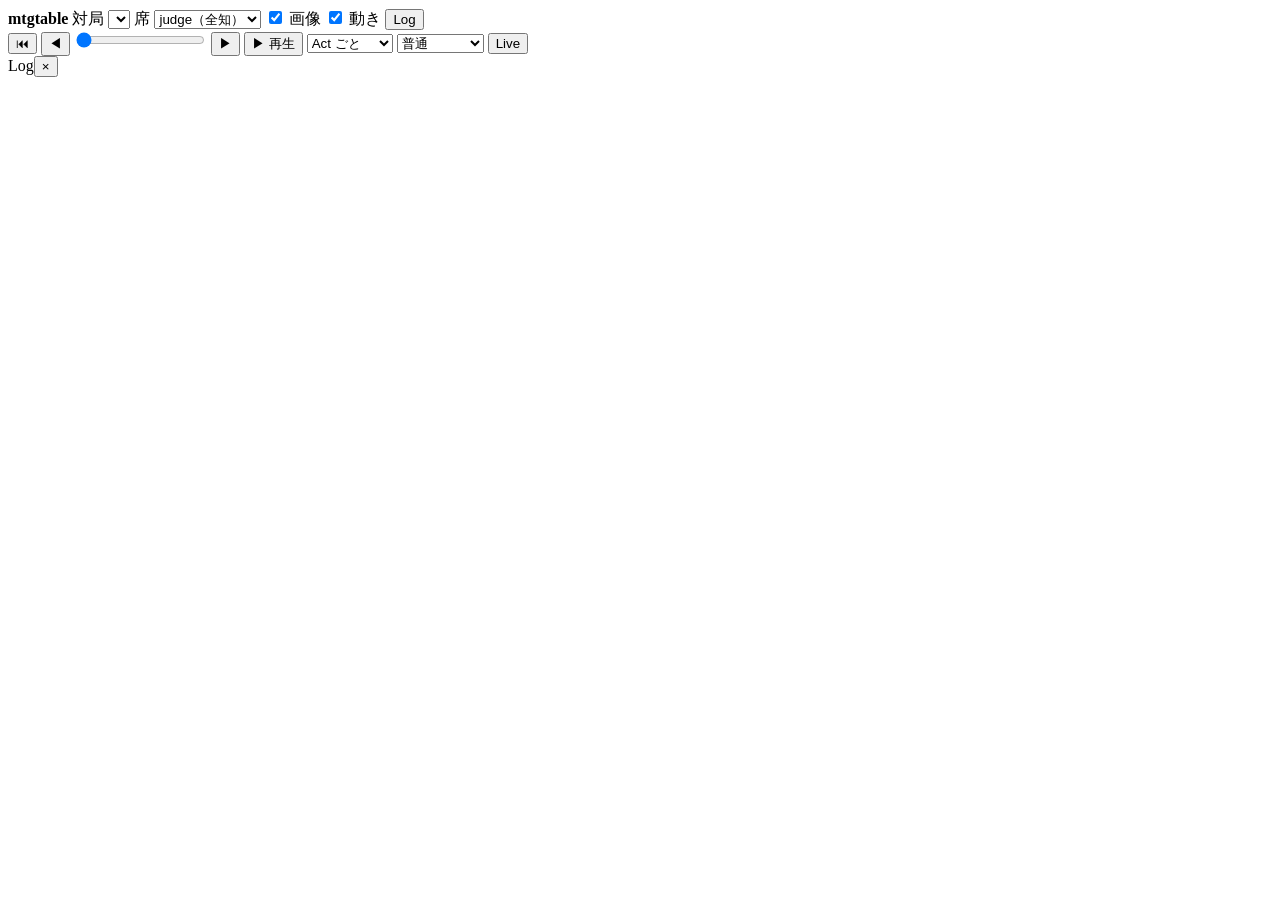
==== mtgtable/web/index.html @ 21853bc8 "Register decks on the site with checks against Scryfall Add the site skeleton (top, decks, games) an" ====
<!doctype html>
<html lang="ja">
<head>
<meta charset="utf-8">
<meta name="viewport" content="width=device-width, initial-scale=1">
<title>mtgtable 観戦</title>
<link rel="stylesheet" href="static/style.css">
</head>
<body>
<header class="bar">
  <strong class="brand">mtgtable</strong>
  <nav id="sitenav" class="sitenav" hidden></nav>
  <label>対局 <select id="game"></select></label>
  <label>席 <select id="seat">
    <option value="judge">judge（全知）</option>
    <option value="p1">p1</option>
    <option value="p2">p2</option>
  </select></label>
  <label><input id="images" type="checkbox" checked> 画像</label>
  <label title="タップや移動を動きで見せる（1件ずつの移動と自動再生のとき）"><input id="motion" type="checkbox" checked> 動き</label>
  <span id="turn" class="turn"></span>
  <span id="playing" class="chip strong playing" hidden></span>
  <span id="conn" class="conn" title="更新の受信状態"></span>
  <button id="recovery" title="別の端末で同じ対局を見るための URL を作る" hidden>復元 URL</button>
  <button id="logToggle" title="Log を開く・閉じる（L キー）">Log</button>
</header>

<div class="replay">
  <button id="first" title="最初">⏮</button>
  <button id="prev" title="1 Act 戻る">◀</button>
  <input id="pos" type="range" min="0" max="0" value="0">
  <button id="next" title="1 Act 進む">▶</button>
  <button id="play" title="自動再生（スペースキー）">▶ 再生</button>
  <select id="unit" title="1回に進める単位">
    <option value="act">Act ごと</option>
    <option value="batch">Batch ごと</option>
  </select>
  <select id="speed" title="進める間隔">
    <option value="150">とても速い</option>
    <option value="400">速い</option>
    <option value="1000" selected>普通</option>
    <option value="2500">遅い</option>
  </select>
  <button id="live" class="on" title="最新を追う">Live</button>
  <span id="posText" class="muted"></span>
</div>

<section id="page" class="page" hidden></section>

<main class="layout">
  <section class="board">
    <div id="top" class="side"></div>
    <div id="combatbox" class="combatbox" hidden><h3 class="bxhead"><span>戦闘</span><span class="bxcount muted"></span><button class="bxmin" title="一時的に畳む（下の盤面を見る）。中身が変わると自動で開く">–</button></h3><div id="combat" class="combat"></div></div>
    <div id="bottom" class="side"></div>
    <!-- 盤面の上に浮かぶ小窓（見出しをドラッグで移動、– で畳む） -->
    <div id="fl-stack" class="stackbox" hidden><h3 class="bxhead"><span>スタック</span><span class="bxcount muted"></span><button class="bxmin" title="一時的に畳む（下の盤面を見る）。中身が変わると自動で開く">–</button></h3><ol id="stack" class="stack"></ol></div>
    <div id="fl-detail" class="float" hidden>
      <div class="fhead"><span>カード</span><button class="fmin" title="畳む">–</button><button class="fclose" title="閉じる">×</button></div>
      <div id="detail" class="detail fbody"></div>
    </div>
  </section>
  <div id="logResizer" class="resizer" title="ドラッグで幅を変える"></div>
  <aside id="logpane" class="logpane">
    <div class="lphead"><span>Log</span><button id="logClose" title="閉じる">×</button></div>
    <div id="log" class="log"></div>
  </aside>
</main>
<!-- GUI の対局の操作パネル（盤面の外に置き、画面に固定する。見出しをドラッグで移動） -->
<div id="fl-play" class="float playpanel" hidden>
  <div class="fhead"><span id="playTitle">操作</span><button class="fmin" title="畳む">–</button></div>
  <div id="playbody" class="fbody"></div>
</div>
<div id="menu" class="menu" hidden></div>
<dialog id="ask" class="ask"></dialog>
<div id="toast" class="toast" hidden></div>
<script type="module" src="static/app.js"></script>
</body>
</html>
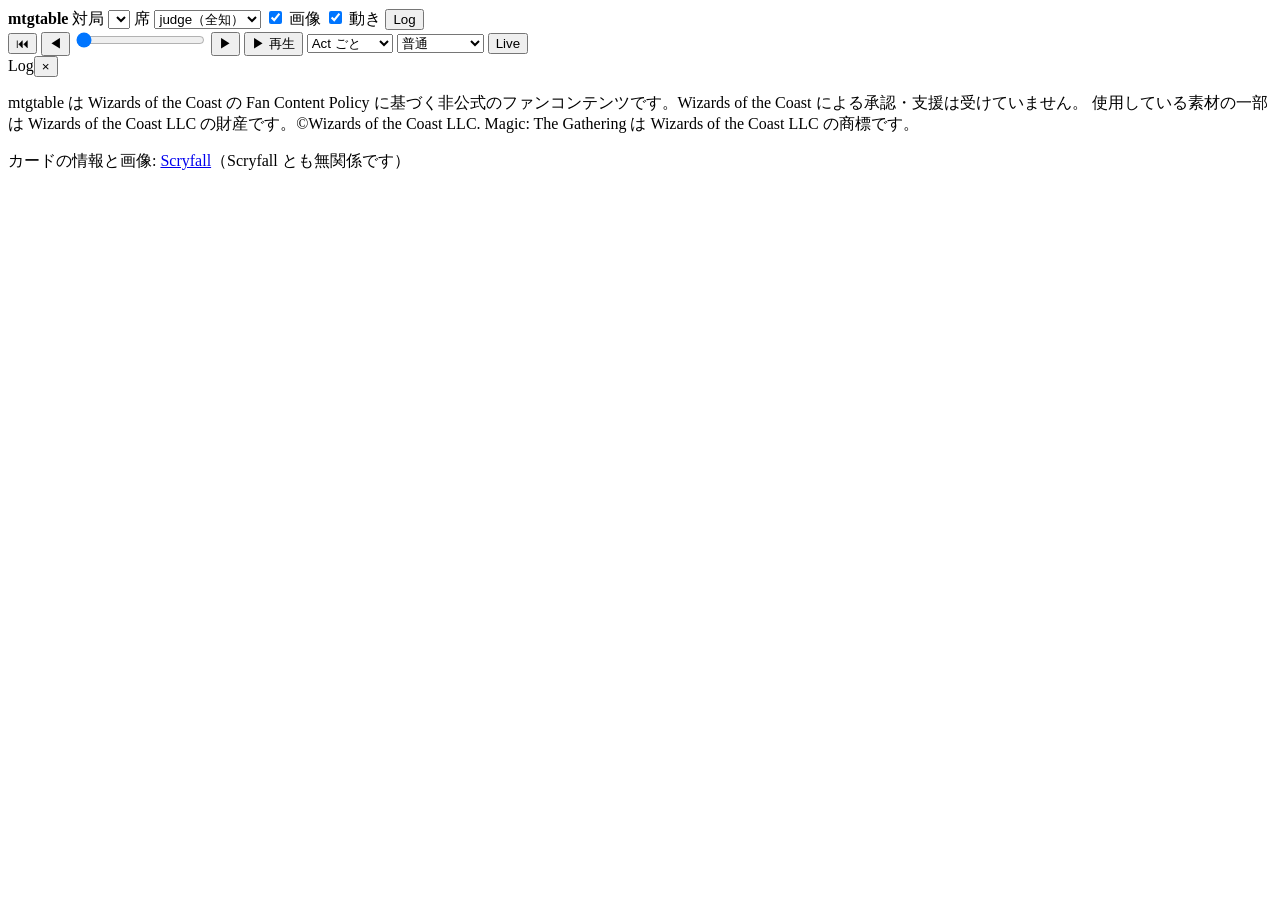
==== commit 0887aadc: "Harden and document the site for public launch Rate-limit reads, writes, owner-key creation, deck ch" ====
--- a/mtgtable/web/index.html
+++ b/mtgtable/web/index.html
@@ -3,7 +3,13 @@
 <head>
 <meta charset="utf-8">
 <meta name="viewport" content="width=device-width, initial-scale=1">
-<title>mtgtable 観戦</title>
+<title>mtgtable</title>
+<meta name="description" content="紙の Magic: The Gathering を、ブラウザの卓で AI か招待した人と遊ぶ非公式のファンサイト。カードの処理は AI の審判が行う。">
+<meta property="og:type" content="website">
+<meta property="og:title" content="mtgtable — ブラウザで遊ぶ MTG の卓">
+<meta property="og:description" content="デッキを登録して、AI か招待した人と対戦。終わった対局は再生・共有できる。">
+<meta name="theme-color" content="#2f5d8a">
+<link rel="icon" href="static/favicon.svg" type="image/svg+xml">
 <link rel="stylesheet" href="static/style.css">
 </head>
 <body>
@@ -73,6 +79,12 @@
 <div id="menu" class="menu" hidden></div>
 <dialog id="ask" class="ask"></dialog>
 <div id="toast" class="toast" hidden></div>
+<footer id="sitefooter" class="sitefooter">
+  <p>mtgtable は Wizards of the Coast の Fan Content Policy に基づく非公式のファンコンテンツです。Wizards of the Coast による承認・支援は受けていません。
+  使用している素材の一部は Wizards of the Coast LLC の財産です。©Wizards of the Coast LLC. Magic: The Gathering は Wizards of the Coast LLC の商標です。</p>
+  <p>カードの情報と画像: <a href="https://scryfall.com/" rel="noopener noreferrer" target="_blank">Scryfall</a>（Scryfall とも無関係です）<span id="legallinks" hidden>
+  ・<a href="#/terms">利用規約</a>・<a href="#/privacy">プライバシー</a></span></p>
+</footer>
 <script type="module" src="static/app.js"></script>
 </body>
 </html>
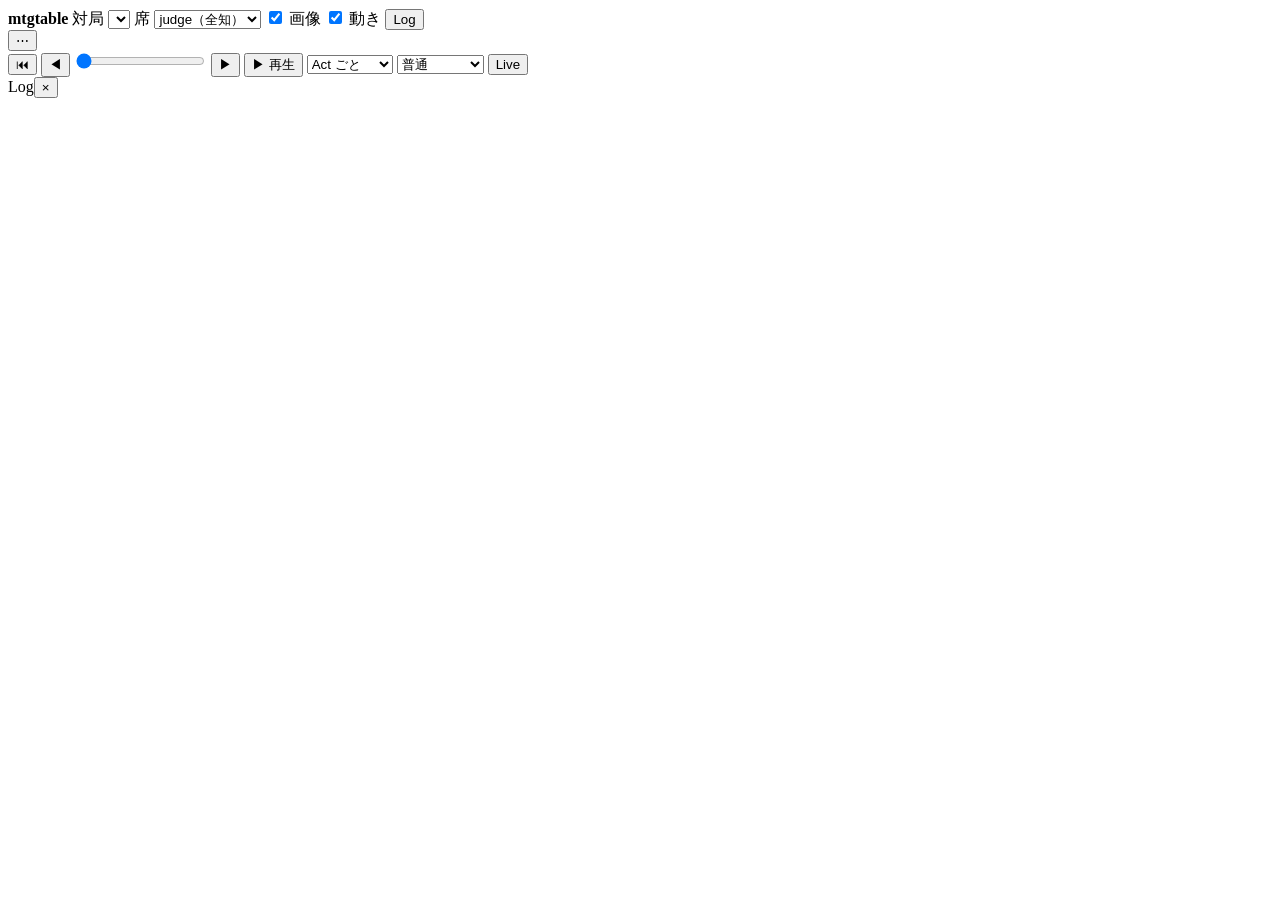
==== commit 83f80027: "Sort permanents by type, add opp:target stop, and polish the table UI - Battlefield: non-land perman" ====
--- a/mtgtable/web/index.html
+++ b/mtgtable/web/index.html
@@ -25,10 +25,18 @@
   <label><input id="images" type="checkbox" checked> 画像</label>
   <label title="タップや移動を動きで見せる（1件ずつの移動と自動再生のとき）"><input id="motion" type="checkbox" checked> 動き</label>
   <span id="turn" class="turn"></span>
+  <span id="thinking" class="thinking" hidden></span>
   <span id="playing" class="chip strong playing" hidden></span>
   <span id="conn" class="conn" title="更新の受信状態"></span>
   <button id="recovery" title="別の端末で同じ対局を見るための URL を作る" hidden>復元 URL</button>
   <button id="logToggle" title="Log を開く・閉じる（L キー）">Log</button>
+  <div class="more">
+    <button id="moreBtn" title="その他" aria-haspopup="menu" aria-expanded="false">⋯</button>
+    <div id="moreMenu" class="moremenu" role="menu" hidden>
+      <button type="button" role="menuitem" data-open="credits">権利の表記</button>
+      <span id="legallinks" hidden><a role="menuitem" href="#/terms">利用規約</a><a role="menuitem" href="#/privacy">プライバシー</a></span>
+    </div>
+  </div>
 </header>
 
 <div class="replay">
@@ -79,12 +87,14 @@
 <div id="menu" class="menu" hidden></div>
 <dialog id="ask" class="ask"></dialog>
 <div id="toast" class="toast" hidden></div>
-<footer id="sitefooter" class="sitefooter">
+<!-- 権利の表記: ヘッダーの「⋯」から開く -->
+<dialog id="credits" class="credits">
+  <h3>権利の表記</h3>
   <p>mtgtable は Wizards of the Coast の Fan Content Policy に基づく非公式のファンコンテンツです。Wizards of the Coast による承認・支援は受けていません。
   使用している素材の一部は Wizards of the Coast LLC の財産です。©Wizards of the Coast LLC. Magic: The Gathering は Wizards of the Coast LLC の商標です。</p>
-  <p>カードの情報と画像: <a href="https://scryfall.com/" rel="noopener noreferrer" target="_blank">Scryfall</a>（Scryfall とも無関係です）<span id="legallinks" hidden>
-  ・<a href="#/terms">利用規約</a>・<a href="#/privacy">プライバシー</a></span></p>
-</footer>
+  <p>カードの情報と画像: <a href="https://scryfall.com/" rel="noopener noreferrer" target="_blank">Scryfall</a>（Scryfall とも無関係です）</p>
+  <form method="dialog" class="crow"><button class="on">閉じる</button></form>
+</dialog>
 <script type="module" src="static/app.js"></script>
 </body>
 </html>
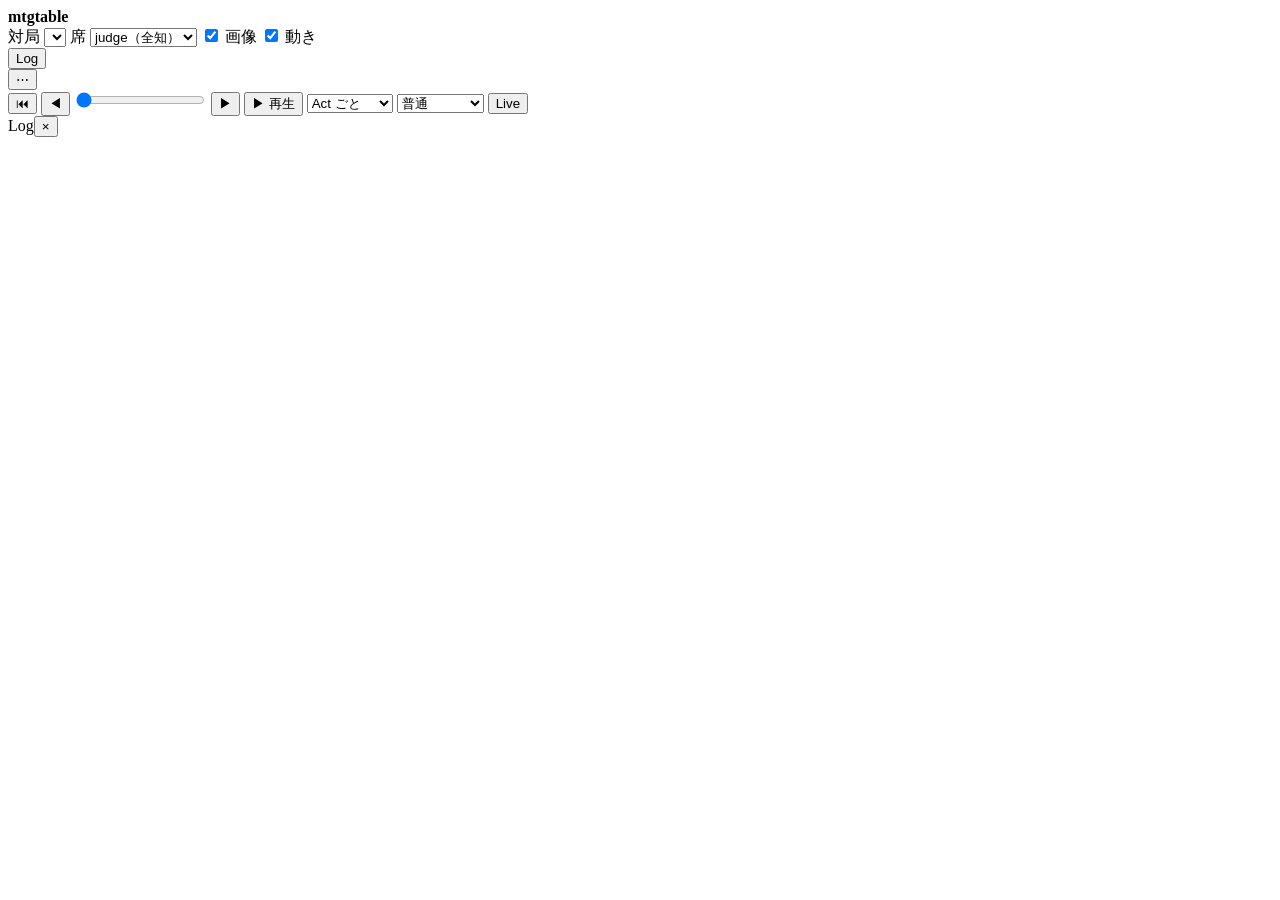
==== commit a0d557cf: "Turn the public site into a local host-only site run by Claude Code serve --site is now a site for o" ====
--- a/mtgtable/web/index.html
+++ b/mtgtable/web/index.html
@@ -16,72 +16,76 @@
 <header class="bar">
   <strong class="brand">mtgtable</strong>
   <nav id="sitenav" class="sitenav" hidden></nav>
-  <label>対局 <select id="game"></select></label>
-  <label>席 <select id="seat">
-    <option value="judge">judge（全知）</option>
-    <option value="p1">p1</option>
-    <option value="p2">p2</option>
-  </select></label>
-  <label><input id="images" type="checkbox" checked> 画像</label>
-  <label title="タップや移動を動きで見せる（1件ずつの移動と自動再生のとき）"><input id="motion" type="checkbox" checked> 動き</label>
-  <span id="turn" class="turn"></span>
-  <span id="thinking" class="thinking" hidden></span>
-  <span id="playing" class="chip strong playing" hidden></span>
-  <span id="conn" class="conn" title="更新の受信状態"></span>
-  <button id="recovery" title="別の端末で同じ対局を見るための URL を作る" hidden>復元 URL</button>
-  <button id="logToggle" title="Log を開く・閉じる（L キー）">Log</button>
+  <!-- 盤面の部品。サイトの盤面ではまとめて1行に置く（ほかは並びに溶かす） -->
+  <div class="barctl">
+    <label><span data-i18n="header.game">対局</span> <select id="game"></select></label>
+    <label><span data-i18n="header.seat">席</span> <select id="seat">
+      <option value="judge" data-i18n="seat.judge">judge（全知）</option>
+      <option value="p1">p1</option>
+      <option value="p2">p2</option>
+    </select></label>
+    <label><input id="images" type="checkbox" checked> <span data-i18n="header.images">画像</span></label>
+    <label data-i18n-title="header.motion.title" title="タップや移動を動きで見せる（1件ずつの移動と自動再生のとき）"><input id="motion" type="checkbox" checked> <span data-i18n="header.motion">動き</span></label>
+    <span id="turn" class="turn"></span>
+    <span id="thinking" class="thinking" hidden></span>
+    <span id="playing" class="chip strong playing" hidden></span>
+  </div>
+  <span id="conn" class="conn" data-i18n-title="header.conn.title" title="更新の受信状態"></span>
+  <button id="logToggle" data-i18n-title="header.log.title" title="Log を開く・閉じる（L キー）">Log</button>
   <div class="more">
-    <button id="moreBtn" title="その他" aria-haspopup="menu" aria-expanded="false">⋯</button>
+    <button id="moreBtn" data-i18n-title="header.more.title" title="その他" aria-haspopup="menu" aria-expanded="false">⋯</button>
     <div id="moreMenu" class="moremenu" role="menu" hidden>
-      <button type="button" role="menuitem" data-open="credits">権利の表記</button>
-      <span id="legallinks" hidden><a role="menuitem" href="#/terms">利用規約</a><a role="menuitem" href="#/privacy">プライバシー</a></span>
+      <!-- 言語（日本語・English。名前は訳さない） -->
+      <div class="langrow" role="group" data-i18n-aria-label="more.lang" aria-label="言語"><button type="button" role="menuitemradio" data-lang="ja" lang="ja">日本語</button><button type="button" role="menuitemradio" data-lang="en" lang="en">English</button></div>
+      <button type="button" role="menuitem" data-open="credits" data-i18n="more.credits">権利の表記</button>
     </div>
+  </div>
+  <!-- 再生のバー: サイトの盤面では2行目に対局の部品と並べて1行にする（ほかは独立した行） -->
+  <div class="replay">
+    <button id="first" data-i18n-title="replay.first" title="最初">⏮</button>
+    <button id="prev" data-i18n-title="replay.prev" title="1 Act 戻る">◀</button>
+    <input id="pos" type="range" min="0" max="0" value="0">
+    <button id="next" data-i18n-title="replay.next" title="1 Act 進む">▶</button>
+    <button id="play" data-i18n="replay.play" data-i18n-title="replay.play.title" title="自動再生（スペースキー）">▶ 再生</button>
+    <select id="unit" data-i18n-title="replay.unit.title" title="1回に進める単位">
+      <option value="act" data-i18n="replay.unit.act">Act ごと</option>
+      <option value="batch" data-i18n="replay.unit.batch">Batch ごと</option>
+    </select>
+    <select id="speed" data-i18n-title="replay.speed.title" title="進める間隔">
+      <option value="150" data-i18n="replay.speed.fastest">とても速い</option>
+      <option value="400" data-i18n="replay.speed.fast">速い</option>
+      <option value="1000" selected data-i18n="replay.speed.normal">普通</option>
+      <option value="2500" data-i18n="replay.speed.slow">遅い</option>
+    </select>
+    <button id="live" class="on" data-i18n-title="replay.live.title" title="最新を追う">Live</button>
+    <span id="posText" class="muted"></span>
   </div>
 </header>
 
-<div class="replay">
-  <button id="first" title="最初">⏮</button>
-  <button id="prev" title="1 Act 戻る">◀</button>
-  <input id="pos" type="range" min="0" max="0" value="0">
-  <button id="next" title="1 Act 進む">▶</button>
-  <button id="play" title="自動再生（スペースキー）">▶ 再生</button>
-  <select id="unit" title="1回に進める単位">
-    <option value="act">Act ごと</option>
-    <option value="batch">Batch ごと</option>
-  </select>
-  <select id="speed" title="進める間隔">
-    <option value="150">とても速い</option>
-    <option value="400">速い</option>
-    <option value="1000" selected>普通</option>
-    <option value="2500">遅い</option>
-  </select>
-  <button id="live" class="on" title="最新を追う">Live</button>
-  <span id="posText" class="muted"></span>
-</div>
 
 <section id="page" class="page" hidden></section>
 
 <main class="layout">
   <section class="board">
     <div id="top" class="side"></div>
-    <div id="combatbox" class="combatbox" hidden><h3 class="bxhead"><span>戦闘</span><span class="bxcount muted"></span><button class="bxmin" title="一時的に畳む（下の盤面を見る）。中身が変わると自動で開く">–</button></h3><div id="combat" class="combat"></div></div>
+    <div id="combatbox" class="combatbox" hidden><h3 class="bxhead"><span data-i18n="box.combat">戦闘</span><span class="bxcount muted"></span><button class="bxmin" data-i18n-title="box.min.title" title="一時的に畳む（下の盤面を見る）。中身が変わると自動で開く">–</button></h3><div id="combat" class="combat"></div></div>
     <div id="bottom" class="side"></div>
     <!-- 盤面の上に浮かぶ小窓（見出しをドラッグで移動、– で畳む） -->
-    <div id="fl-stack" class="stackbox" hidden><h3 class="bxhead"><span>スタック</span><span class="bxcount muted"></span><button class="bxmin" title="一時的に畳む（下の盤面を見る）。中身が変わると自動で開く">–</button></h3><ol id="stack" class="stack"></ol></div>
+    <div id="fl-stack" class="stackbox" hidden><h3 class="bxhead"><span data-i18n="box.stack">スタック</span><span class="bxcount muted"></span><button class="bxmin" data-i18n-title="box.min.title" title="一時的に畳む（下の盤面を見る）。中身が変わると自動で開く">–</button></h3><ol id="stack" class="stack"></ol></div>
     <div id="fl-detail" class="float" hidden>
-      <div class="fhead"><span>カード</span><button class="fmin" title="畳む">–</button><button class="fclose" title="閉じる">×</button></div>
+      <div class="fhead"><span data-i18n="float.card">カード</span><button class="fmin" data-i18n-title="float.min.title" title="畳む">–</button><button class="fclose" data-i18n-title="float.close.title" title="閉じる">×</button></div>
       <div id="detail" class="detail fbody"></div>
     </div>
   </section>
-  <div id="logResizer" class="resizer" title="ドラッグで幅を変える"></div>
+  <div id="logResizer" class="resizer" data-i18n-title="log.resizer.title" title="ドラッグで幅を変える"></div>
   <aside id="logpane" class="logpane">
-    <div class="lphead"><span>Log</span><button id="logClose" title="閉じる">×</button></div>
+    <div class="lphead"><span>Log</span><button id="logClose" data-i18n-title="float.close.title" title="閉じる">×</button></div>
     <div id="log" class="log"></div>
   </aside>
 </main>
 <!-- GUI の対局の操作パネル（盤面の外に置き、画面に固定する。見出しをドラッグで移動） -->
 <div id="fl-play" class="float playpanel" hidden>
-  <div class="fhead"><span id="playTitle">操作</span><button class="fmin" title="畳む">–</button></div>
+  <div class="fhead"><span id="playTitle">操作</span><button class="fmin" data-i18n-title="float.min.title" title="畳む">–</button></div>
   <div id="playbody" class="fbody"></div>
 </div>
 <div id="menu" class="menu" hidden></div>
@@ -89,11 +93,10 @@
 <div id="toast" class="toast" hidden></div>
 <!-- 権利の表記: ヘッダーの「⋯」から開く -->
 <dialog id="credits" class="credits">
-  <h3>権利の表記</h3>
-  <p>mtgtable は Wizards of the Coast の Fan Content Policy に基づく非公式のファンコンテンツです。Wizards of the Coast による承認・支援は受けていません。
-  使用している素材の一部は Wizards of the Coast LLC の財産です。©Wizards of the Coast LLC. Magic: The Gathering は Wizards of the Coast LLC の商標です。</p>
-  <p>カードの情報と画像: <a href="https://scryfall.com/" rel="noopener noreferrer" target="_blank">Scryfall</a>（Scryfall とも無関係です）</p>
-  <form method="dialog" class="crow"><button class="on">閉じる</button></form>
+  <h3 data-i18n="credits.title">権利の表記</h3>
+  <p data-i18n="credits.fcp">mtgtable は Wizards of the Coast の Fan Content Policy に基づく非公式のファンコンテンツです。Wizards of the Coast による承認・支援は受けていません。使用している素材の一部は Wizards of the Coast LLC の財産です。©Wizards of the Coast LLC. Magic: The Gathering は Wizards of the Coast LLC の商標です。</p>
+  <p><span data-i18n="credits.source">カードの情報と画像:</span> <a href="https://scryfall.com/" rel="noopener noreferrer" target="_blank">Scryfall</a><span data-i18n="credits.unaffiliated">（Scryfall とも無関係です）</span></p>
+  <form method="dialog" class="crow"><button class="on" data-i18n="credits.close">閉じる</button></form>
 </dialog>
 <script type="module" src="static/app.js"></script>
 </body>
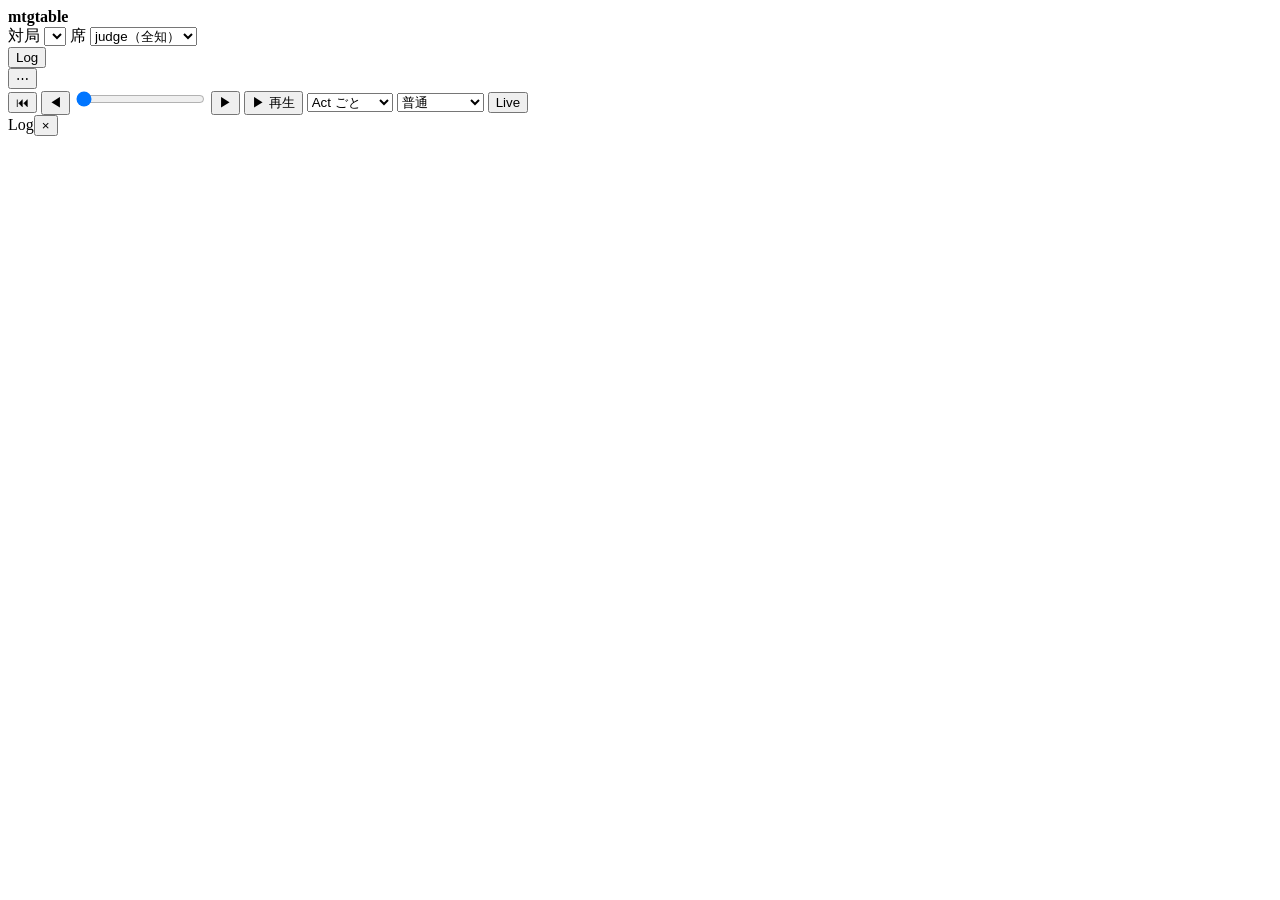
==== commit 3c385fe1: "Show players as icons, move display options to a dialog, keep the header on one line - Players show " ====
--- a/mtgtable/web/index.html
+++ b/mtgtable/web/index.html
@@ -24,8 +24,6 @@
       <option value="p1">p1</option>
       <option value="p2">p2</option>
     </select></label>
-    <label><input id="images" type="checkbox" checked> <span data-i18n="header.images">画像</span></label>
-    <label data-i18n-title="header.motion.title" title="タップや移動を動きで見せる（1件ずつの移動と自動再生のとき）"><input id="motion" type="checkbox" checked> <span data-i18n="header.motion">動き</span></label>
     <span id="turn" class="turn"></span>
     <span id="thinking" class="thinking" hidden></span>
     <span id="playing" class="chip strong playing" hidden></span>
@@ -37,6 +35,7 @@
     <div id="moreMenu" class="moremenu" role="menu" hidden>
       <!-- 言語（日本語・English。名前は訳さない） -->
       <div class="langrow" role="group" data-i18n-aria-label="more.lang" aria-label="言語"><button type="button" role="menuitemradio" data-lang="ja" lang="ja">日本語</button><button type="button" role="menuitemradio" data-lang="en" lang="en">English</button></div>
+      <button type="button" role="menuitem" data-open="options" data-i18n="more.options">表示の設定</button>
       <button type="button" role="menuitem" data-open="credits" data-i18n="more.credits">権利の表記</button>
     </div>
   </div>
@@ -91,6 +90,13 @@
 <div id="menu" class="menu" hidden></div>
 <dialog id="ask" class="ask"></dialog>
 <div id="toast" class="toast" hidden></div>
+<!-- 表示の設定: ヘッダーの「⋯」から開く（変えるとすぐ効き、ブラウザに覚える） -->
+<dialog id="options" class="credits options">
+  <h3 data-i18n="options.title">表示の設定</h3>
+  <label class="opt"><input id="images" type="checkbox" checked> <span data-i18n="header.images">カードの画像を出す</span></label>
+  <label class="opt"><input id="motion" type="checkbox" checked> <span><span data-i18n="header.motion">動きを出す</span><br><small class="muted" data-i18n="header.motion.title">タップや移動を動きで見せる（1件ずつの移動と自動再生のとき）</small></span></label>
+  <form method="dialog" class="crow"><button class="on" data-i18n="credits.close">閉じる</button></form>
+</dialog>
 <!-- 権利の表記: ヘッダーの「⋯」から開く -->
 <dialog id="credits" class="credits">
   <h3 data-i18n="credits.title">権利の表記</h3>
